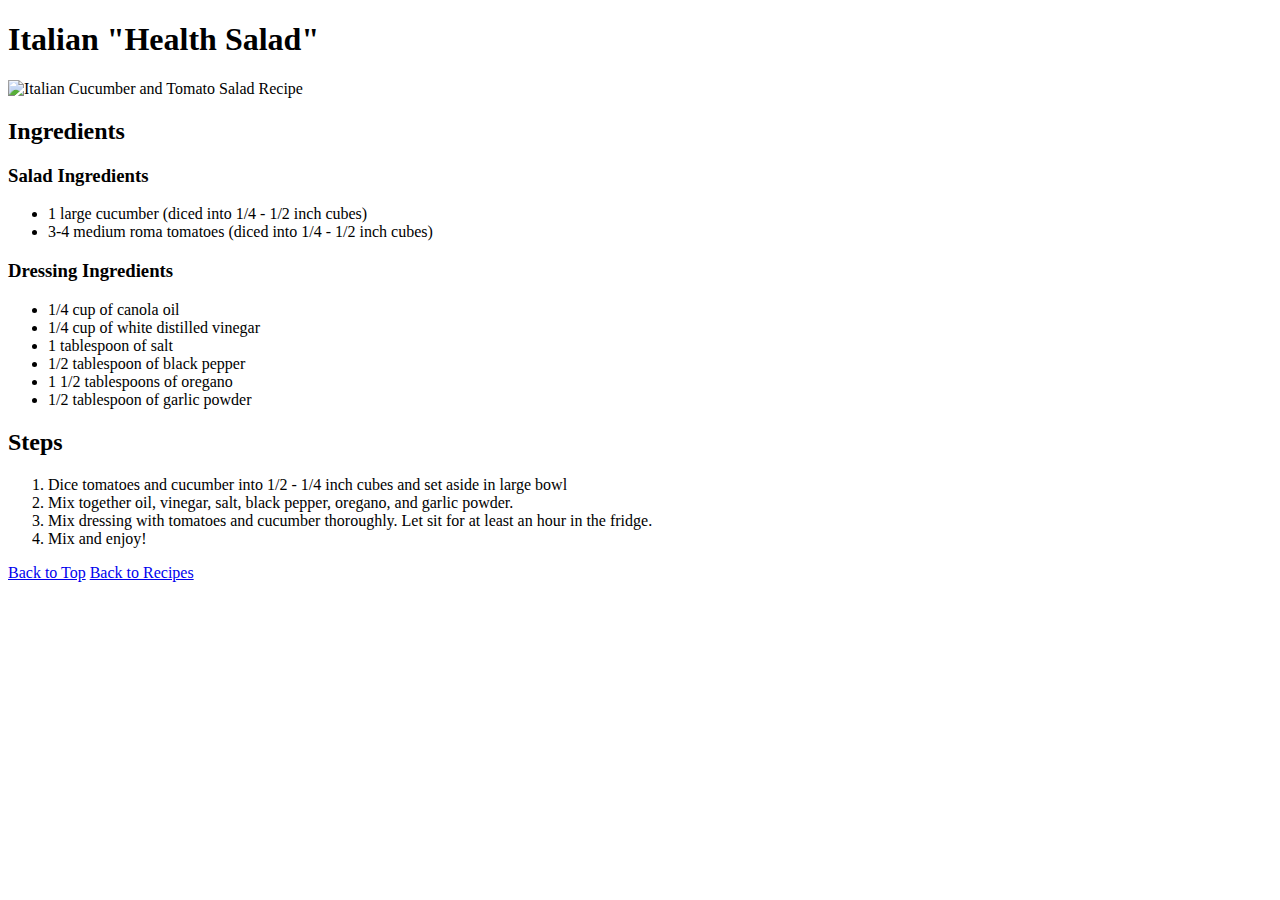
==== health-salad.html @ 8179d795 ".vscode/" ====
<!DOCTYPE html>
<html lang="en">
  <head>
    <meta charset="UTF-8" />
    <meta http-equiv="X-UA-Compatible" content="IE=edge" />
    <meta name="viewport" content="width=device-width, initial-scale=1.0" />
    <title>Cucumber and Tomato Salad</title>
  </head>
  <body>
    <h1>Italian "Health Salad"</h1>
    <img
      src="https://www.homemadeinterest.com/wp-content/uploads/2022/05/Tomato-Cucumber-Salad_2022_IG-2-1.jpg"
      alt="Italian Cucumber and Tomato Salad Recipe"
    />
    <h2>Ingredients</h2>
    <h3>Salad Ingredients</h3>
    <ul>
      <li>1 large cucumber (diced into 1/4 - 1/2 inch cubes)</li>
      <li>3-4 medium roma tomatoes (diced into 1/4 - 1/2 inch cubes)</li>
    </ul>
    <h3>Dressing Ingredients</h3>
    <ul>
      <li>1/4 cup of canola oil</li>
      <li>1/4 cup of white distilled vinegar</li>
      <li>1 tablespoon of salt</li>
      <li>1/2 tablespoon of black pepper</li>
      <li>1 1/2 tablespoons of oregano</li>
      <li>1/2 tablespoon of garlic powder</li>
    </ul>
    <h2>Steps</h2>
    <ol>
      <li>
        Dice tomatoes and cucumber into 1/2 - 1/4 inch cubes and set aside in
        large bowl
      </li>
      <li>
        Mix together oil, vinegar, salt, black pepper, oregano, and garlic
        powder.
      </li>
      <li>
        Mix dressing with tomatoes and cucumber thoroughly. Let sit for at least
        an hour in the fridge.
      </li>
      <li>Mix and enjoy!</li>
    </ol>
    <a href="health-salad.html">Back to Top</a>
    <a href="index.html">Back to Recipes</a>
  </body>
</html>
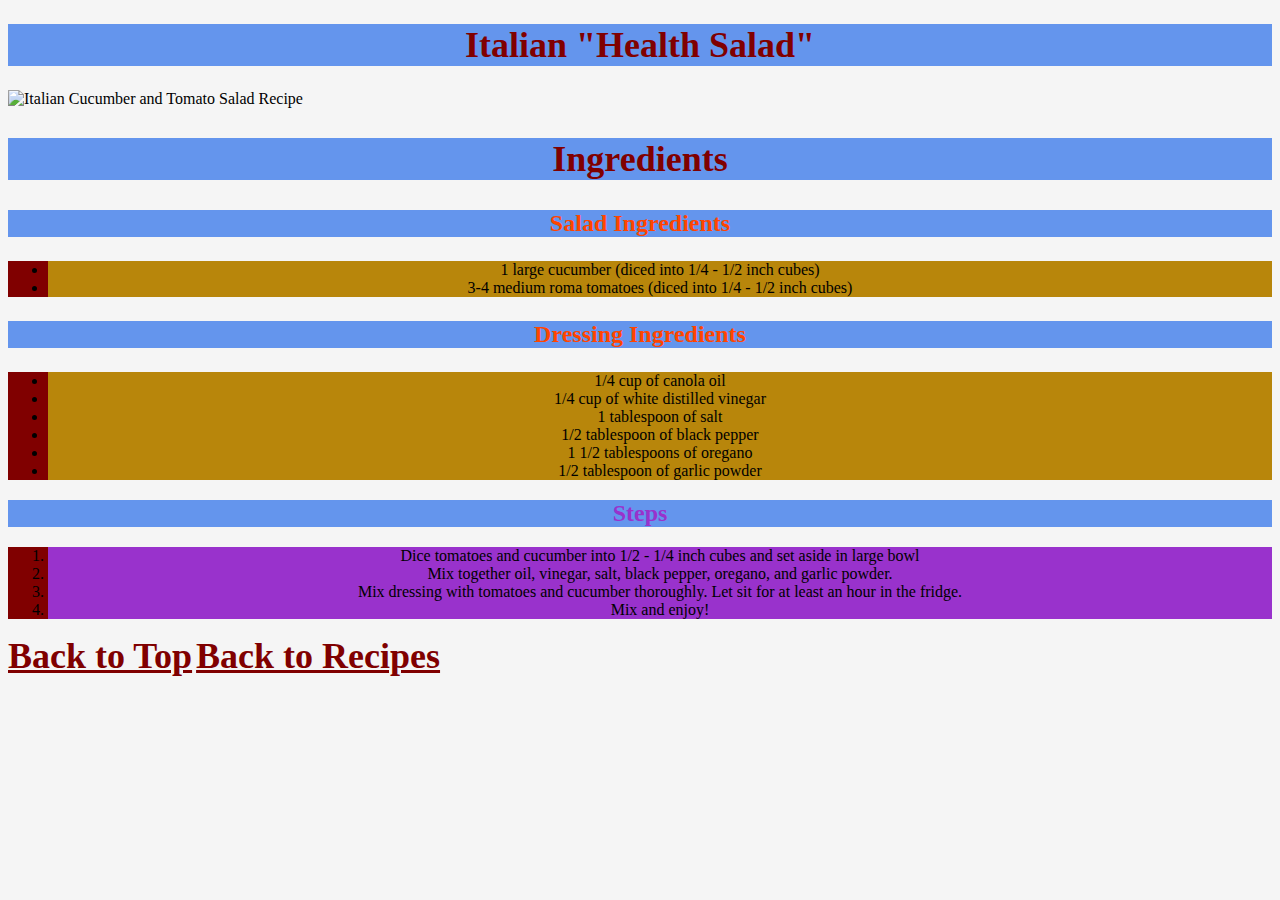
==== commit 9cf61b78: ".cscode/" ====
--- a/health-salad.html
+++ b/health-salad.html
@@ -6,19 +6,20 @@
     <meta name="viewport" content="width=device-width, initial-scale=1.0" />
     <title>Cucumber and Tomato Salad</title>
   </head>
+  <link rel="stylesheet" href="styles.css" />
   <body>
-    <h1>Italian "Health Salad"</h1>
+    <h1 class="title">Italian "Health Salad"</h1>
     <img
       src="https://www.homemadeinterest.com/wp-content/uploads/2022/05/Tomato-Cucumber-Salad_2022_IG-2-1.jpg"
       alt="Italian Cucumber and Tomato Salad Recipe"
     />
-    <h2>Ingredients</h2>
-    <h3>Salad Ingredients</h3>
+    <h2 class="title">Ingredients</h2>
+    <h3 class="title subhead">Salad Ingredients</h3>
     <ul>
       <li>1 large cucumber (diced into 1/4 - 1/2 inch cubes)</li>
       <li>3-4 medium roma tomatoes (diced into 1/4 - 1/2 inch cubes)</li>
     </ul>
-    <h3>Dressing Ingredients</h3>
+    <h3 class="subhead title">Dressing Ingredients</h3>
     <ul>
       <li>1/4 cup of canola oil</li>
       <li>1/4 cup of white distilled vinegar</li>
@@ -27,7 +28,7 @@
       <li>1 1/2 tablespoons of oregano</li>
       <li>1/2 tablespoon of garlic powder</li>
     </ul>
-    <h2>Steps</h2>
+    <h2 class="subheadtwo title">Steps</h2>
     <ol>
       <li>
         Dice tomatoes and cucumber into 1/2 - 1/4 inch cubes and set aside in
@@ -43,7 +44,7 @@
       </li>
       <li>Mix and enjoy!</li>
     </ol>
-    <a href="health-salad.html">Back to Top</a>
-    <a href="index.html">Back to Recipes</a>
+    <a class="bottom title" href="health-salad.html">Back to Top</a>
+    <a class="bottom title" href="index.html">Back to Recipes</a>
   </body>
 </html>
--- a/styles.css
+++ b/styles.css
@@ -0,0 +1,48 @@
+* {
+    background-color: whitesmoke;
+}
+
+    img {
+        height: 300px;
+        width: auto
+    }
+.recipe {
+    background-color: maroon;
+    color: cornflowerblue;
+    text-align: center;
+}
+
+.title.subhead {
+font-size: 24px;
+color: orangered;
+
+}
+ul, ol {
+    background-color: maroon;
+
+}
+ul li {
+    background-color: darkgoldenrod;
+    text-align: center;
+}
+.title.subheadtwo {
+    font-size: 24px;
+    color: darkorchid;
+    
+}
+ol li {
+    background-color: darkorchid;
+    text-align: center;
+}
+.title {
+    background-color: cornflowerblue;
+    color: maroon;
+    text-align: center;
+    font-family: "Times New Roman", Verdana, sans-serif;
+    font-size: 36px;
+    font-weight: 800;
+}
+.bottom {
+    background-color: whitesmoke;
+    text-align: center;
+}